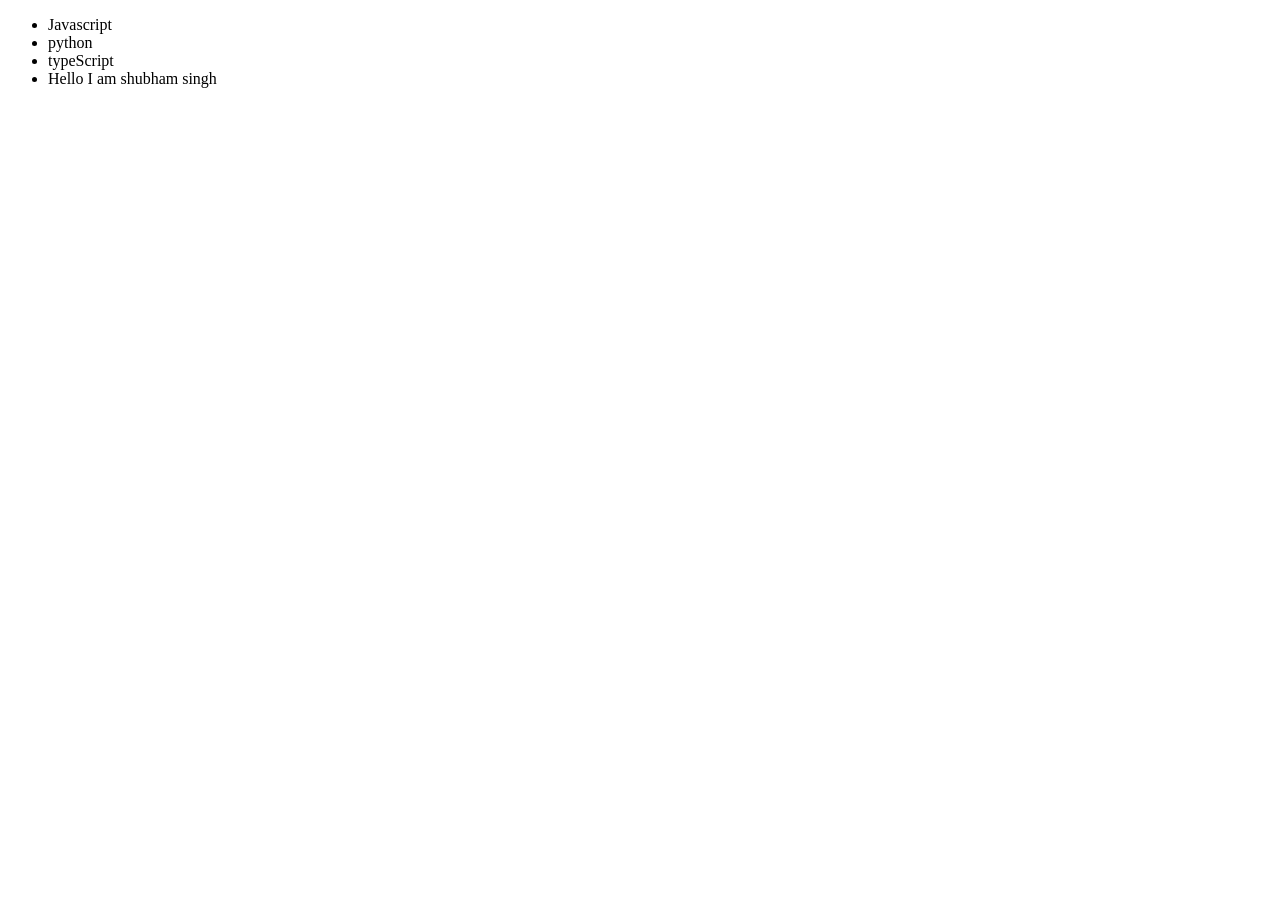
==== 4.html @ 42d562ac "I have now created an element with DOM but used brute force approach" ====
<!DOCTYPE html>
<html lang="en">
<head>
    <meta charset="UTF-8">
    <meta name="viewport" content="width=device-width, initial-scale=1.0">
    <title>Chai aur code</title>
</head>
<body>
    <ul class="language">
        <li>Javascript</li>
    </ul>
</body>
<script>
    function addLanguage(langName){
        const li = document.createElement('li');
        li.innerHTML = langName;
        document.querySelector('.language').appendChild(li);
    }
    addLanguage('python');
    addLanguage('typeScript');
    addLanguage('Hello I am shubham singh');
</script>
</html>
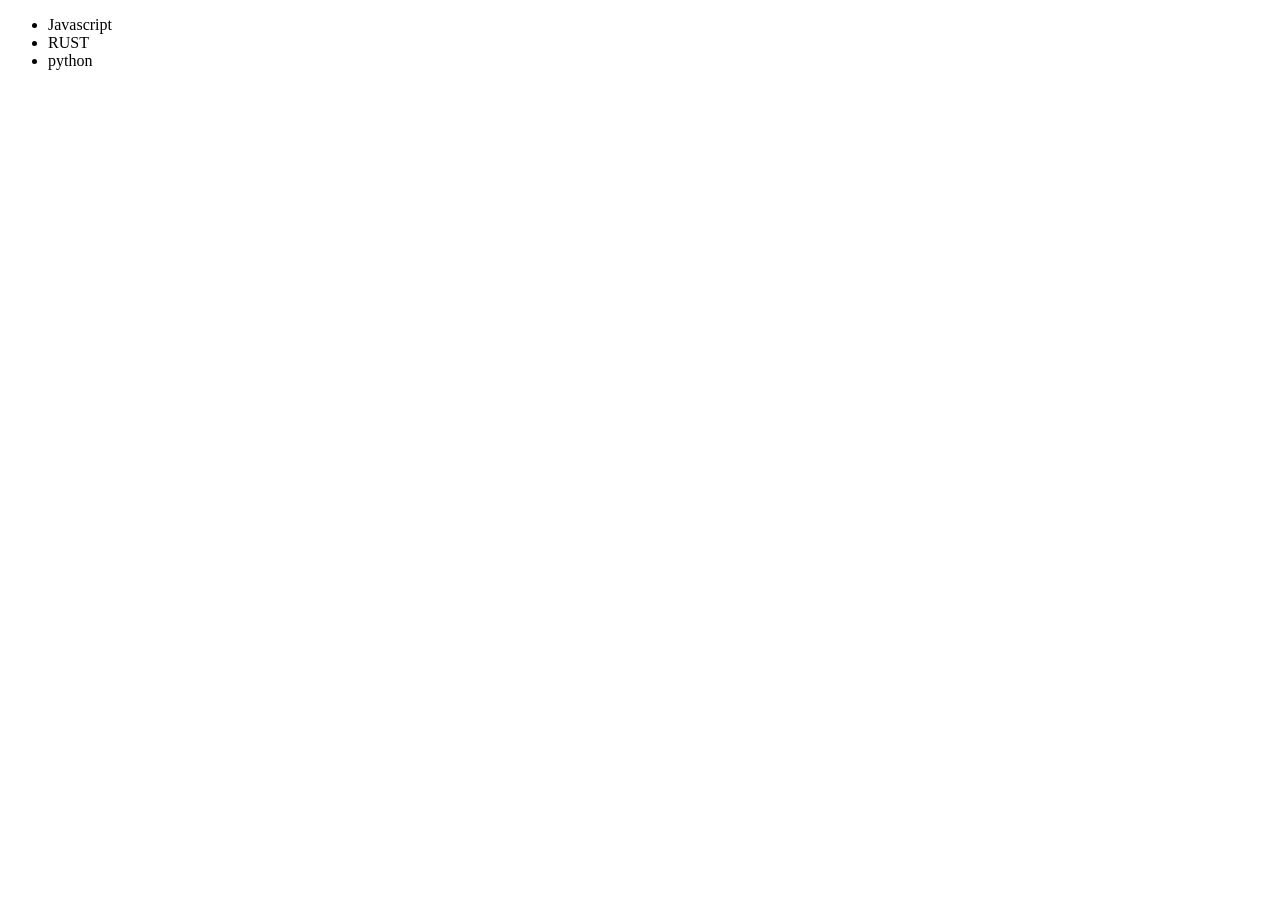
==== commit a37a71e5: "Performed DOM edits and remove" ====
--- a/4.html
+++ b/4.html
@@ -11,13 +11,30 @@
     </ul>
 </body>
 <script>
-    function addLanguage(langName){
+    function addOptimalLang(langName){
         const li = document.createElement('li');
-        li.innerHTML = langName;
+        li.appendChild(document.createTextNode(langName));
         document.querySelector('.language').appendChild(li);
     }
-    addLanguage('python');
-    addLanguage('typeScript');
-    addLanguage('Hello I am shubham singh');
+    // function addLanguage(langName){
+    //     const li = document.createElement('li');
+    //     li.innerHTML = langName;
+    //     document.querySelector('.language').appendChild(li);
+    // }
+    addOptimalLang('Hello I am shubham singh');
+    addOptimalLang('python');
+    addOptimalLang('typeScript');
+
+    // Edit
+    const second_lang = document.querySelector("li:nth-child(2)");
+    // console.log(second_lang);
+    
+    const new_li = document.createElement('li');
+    new_li.textContent = "RUST";
+    second_lang.replaceWith(new_li);
+
+    // remove
+    const lastLang = document.querySelector("li:last-child");
+    lastLang.remove();
 </script>
 </html>
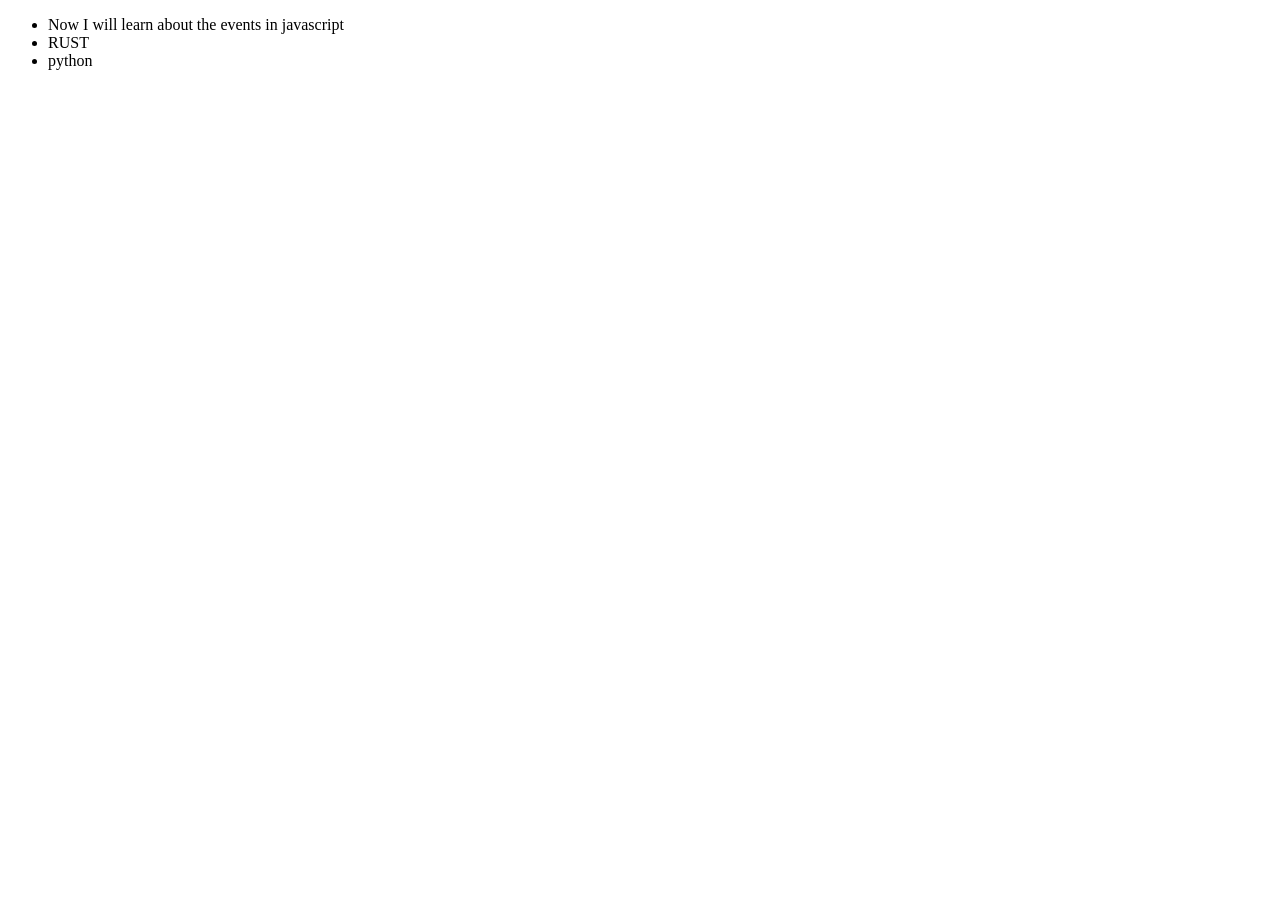
==== commit d0316260: "starting to learn about events in js" ====
--- a/4.html
+++ b/4.html
@@ -7,7 +7,7 @@
 </head>
 <body>
     <ul class="language">
-        <li>Javascript</li>
+        <li>Now I will learn about the events in javascript</li>
     </ul>
 </body>
 <script>
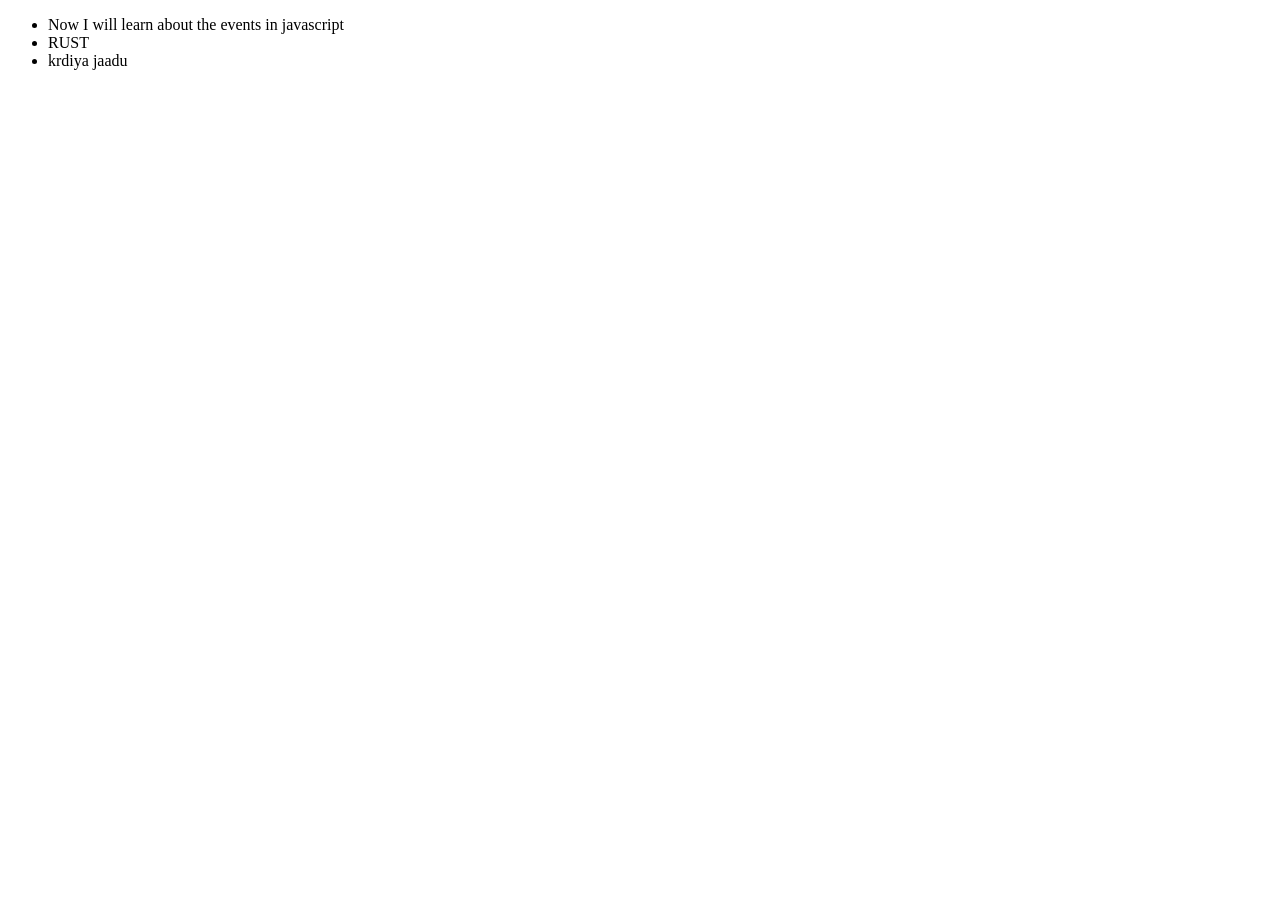
==== commit db4a432a: "krdiya jaadu" ====
--- a/4.html
+++ b/4.html
@@ -21,8 +21,8 @@
     //     li.innerHTML = langName;
     //     document.querySelector('.language').appendChild(li);
     // }
-    addOptimalLang('Hello I am shubham singh');
-    addOptimalLang('python');
+    addOptimalLang('krdu jaaduu');
+    addOptimalLang('krdiya jaadu');
     addOptimalLang('typeScript');
 
     // Edit
